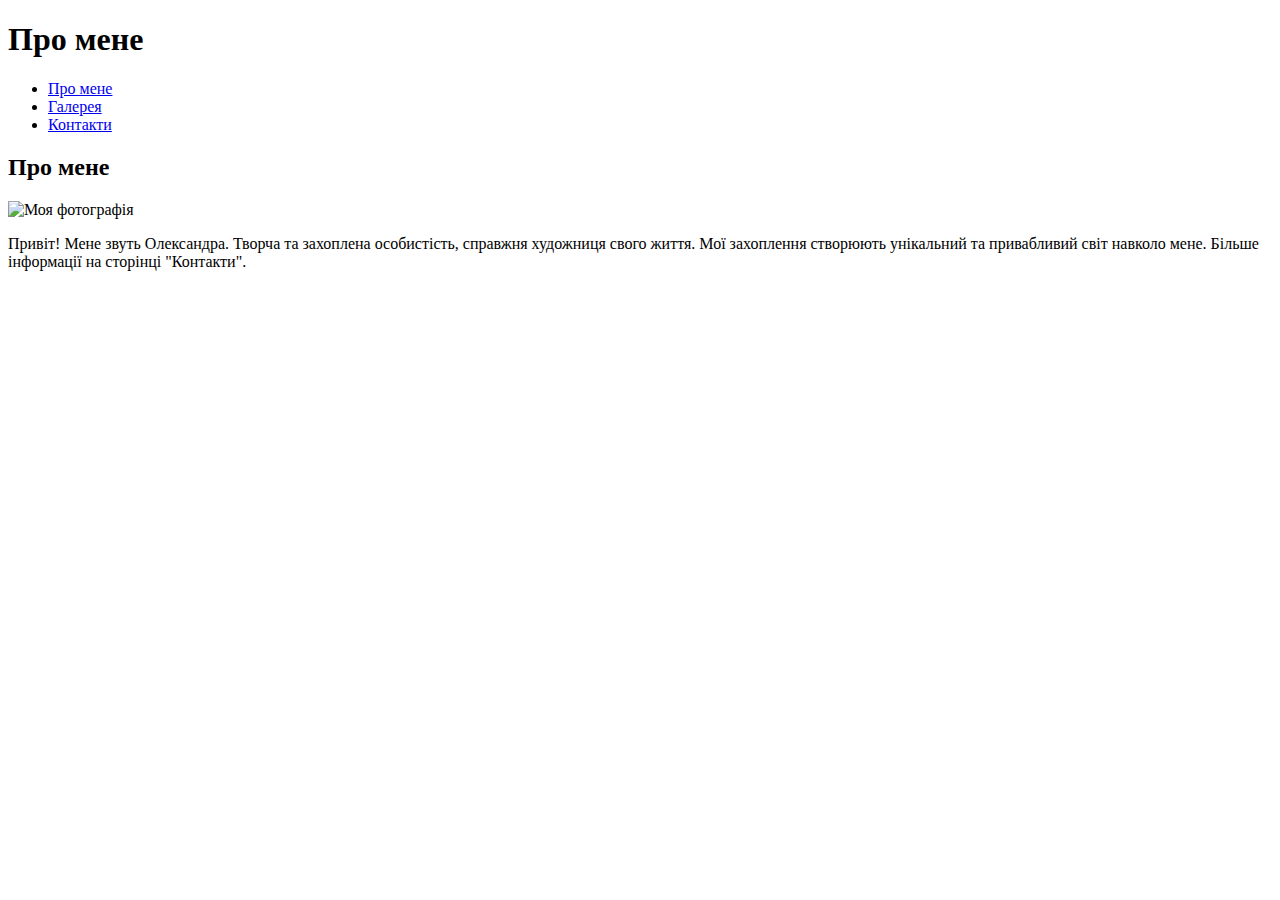
==== index.html @ 889f1ac9 "Create index.html" ====
<!DOCTYPE html>
<html lang="en">
<head>
    <meta charset="UTF-8">
    <meta name="viewport" content="width=device-width, initial-scale=1.0">
    <title>hw_qa</title>
</head>
<body>
    <header>
        <h1>Про мене</h1>
        <nav>
            <ul>
                <li><a href="index.html">Про мене</a></li>
                <li><a href="pages/gallery.html">Галерея</a></li>
                <li><a href="pages/contact.html">Контакти</a></li>
               
            </ul>
        </nav>
    </header>
    
    <section>
        <h2>Про мене</h2>
        <img src="images/my_photo.jpg" alt="Моя фотографія">
        <p>Привіт! Мене звуть Олександра. Творча та захоплена особистість, справжня художниця свого життя. Мої захоплення створюють унікальний та привабливий світ навколо мене. Більше інформації на сторінці "Контакти".</p>
    </section>

</body>
</html>
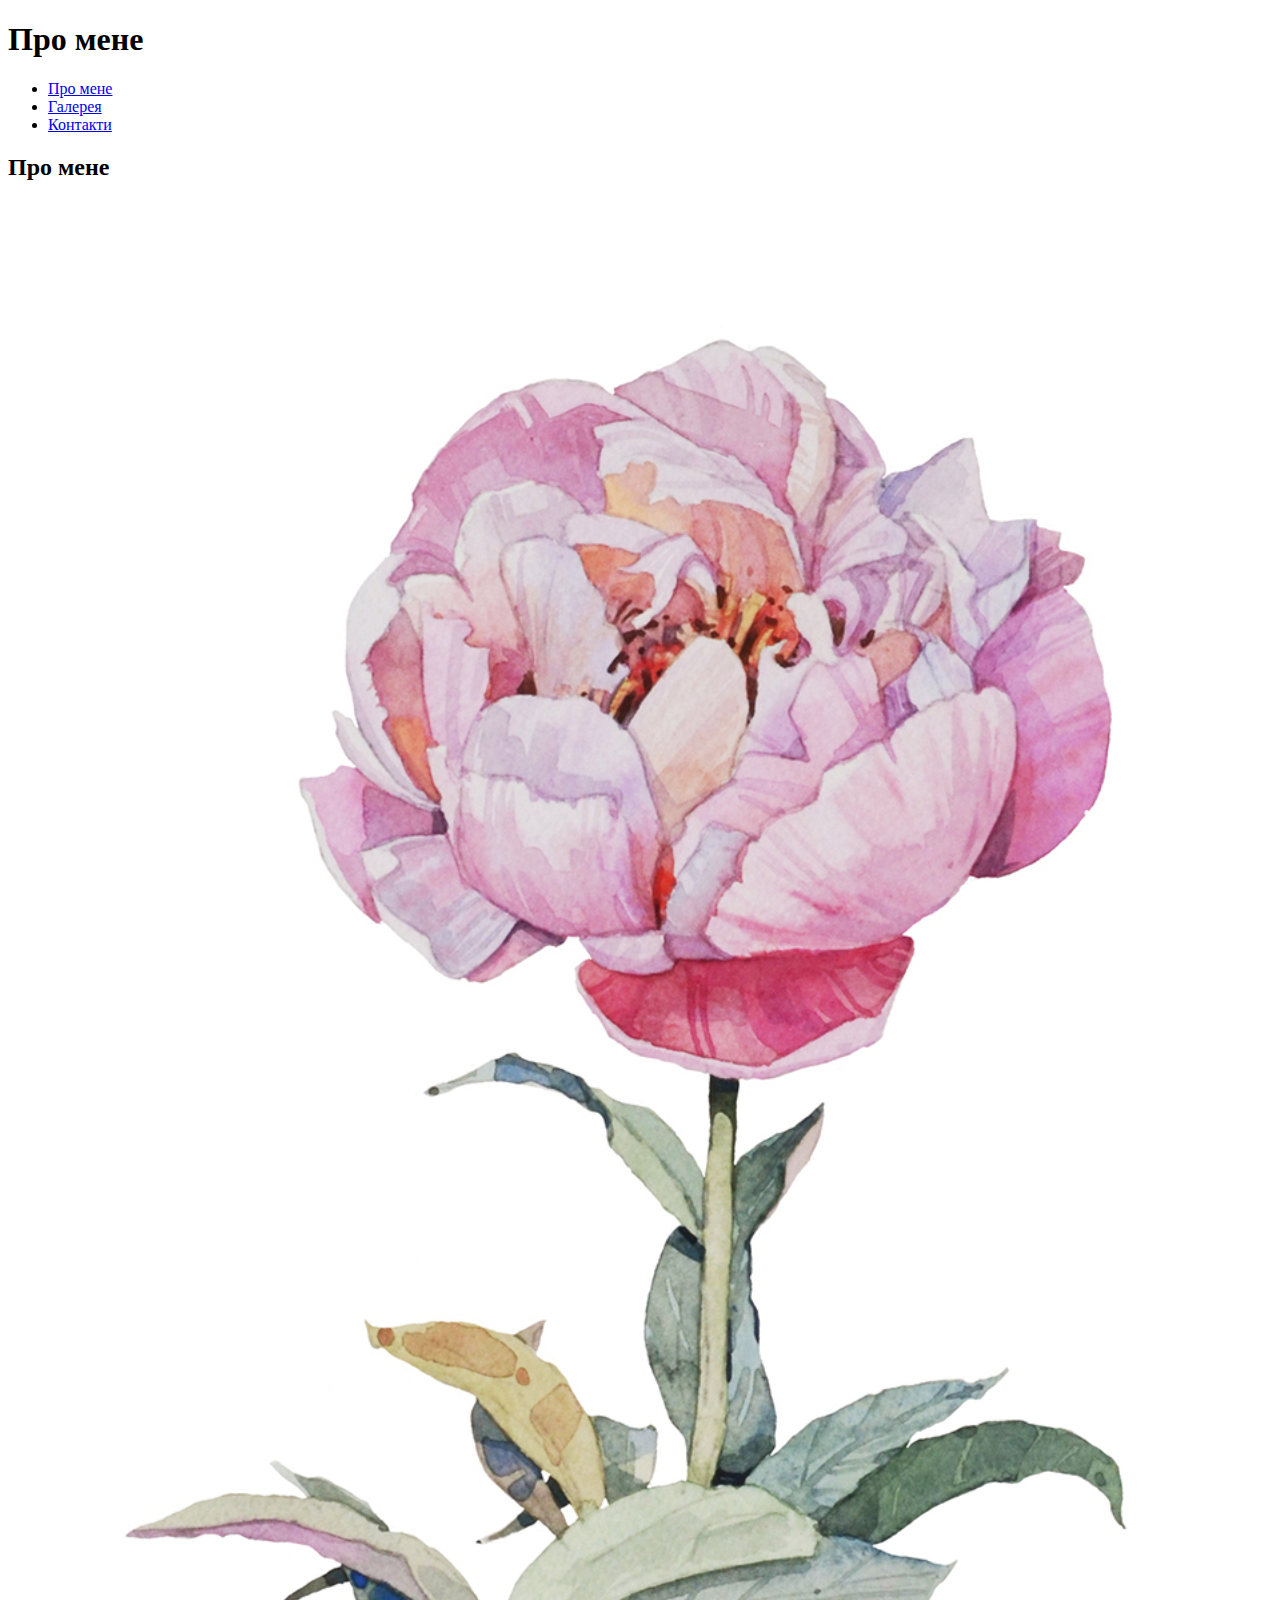
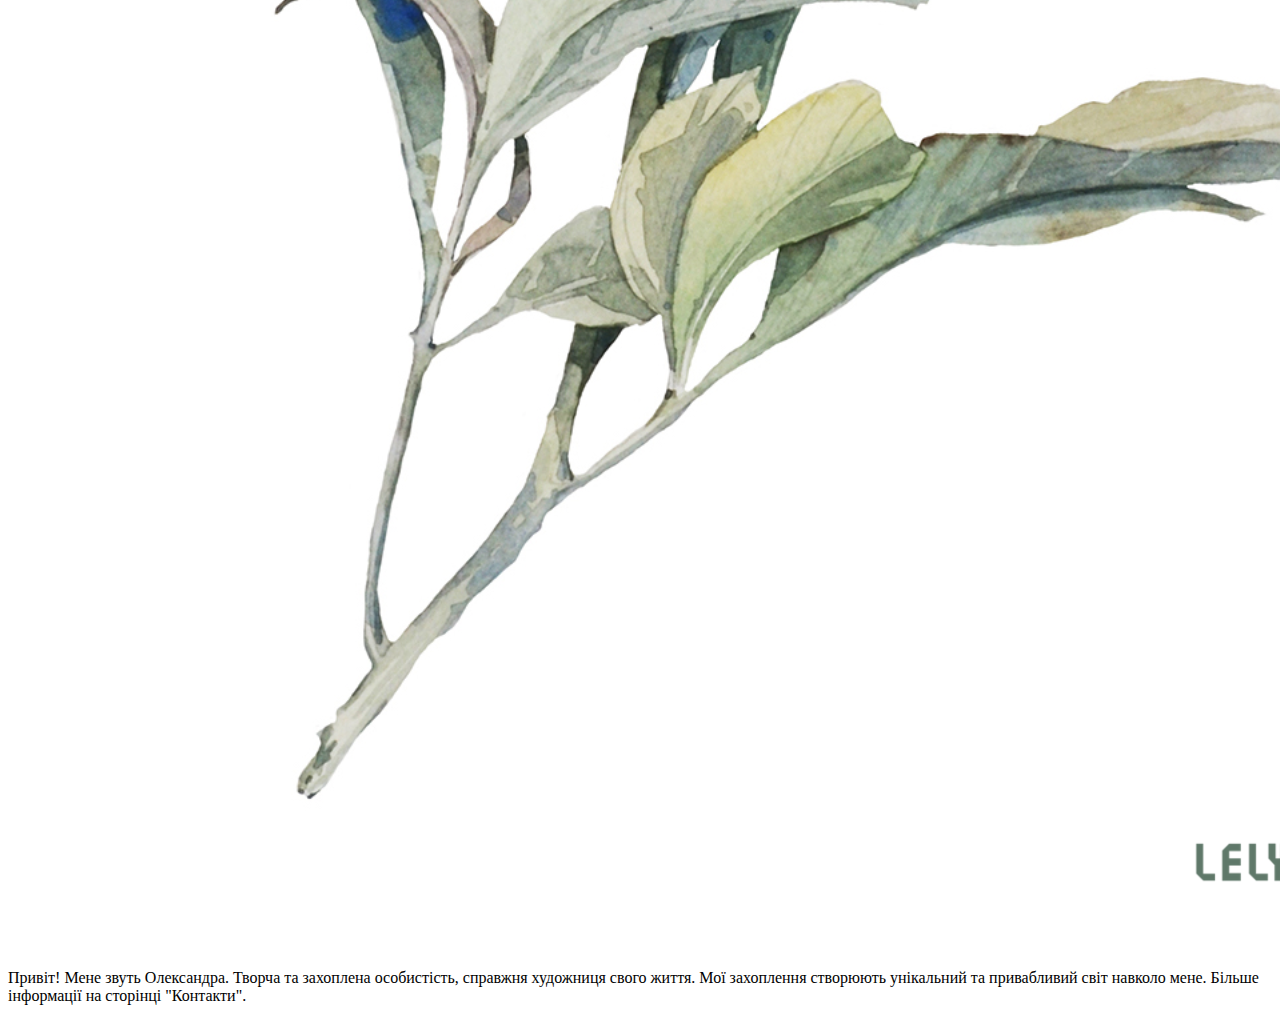
==== commit 76b40b24: "Update index.html" ====
--- a/index.html
+++ b/index.html
@@ -20,7 +20,7 @@
     
     <section>
         <h2>Про мене</h2>
-        <img src="images/my_photo.jpg" alt="Моя фотографія">
+        <img src="pages/photo1.jpg" alt="Моя фотографія">
         <p>Привіт! Мене звуть Олександра. Творча та захоплена особистість, справжня художниця свого життя. Мої захоплення створюють унікальний та привабливий світ навколо мене. Більше інформації на сторінці "Контакти".</p>
     </section>
 
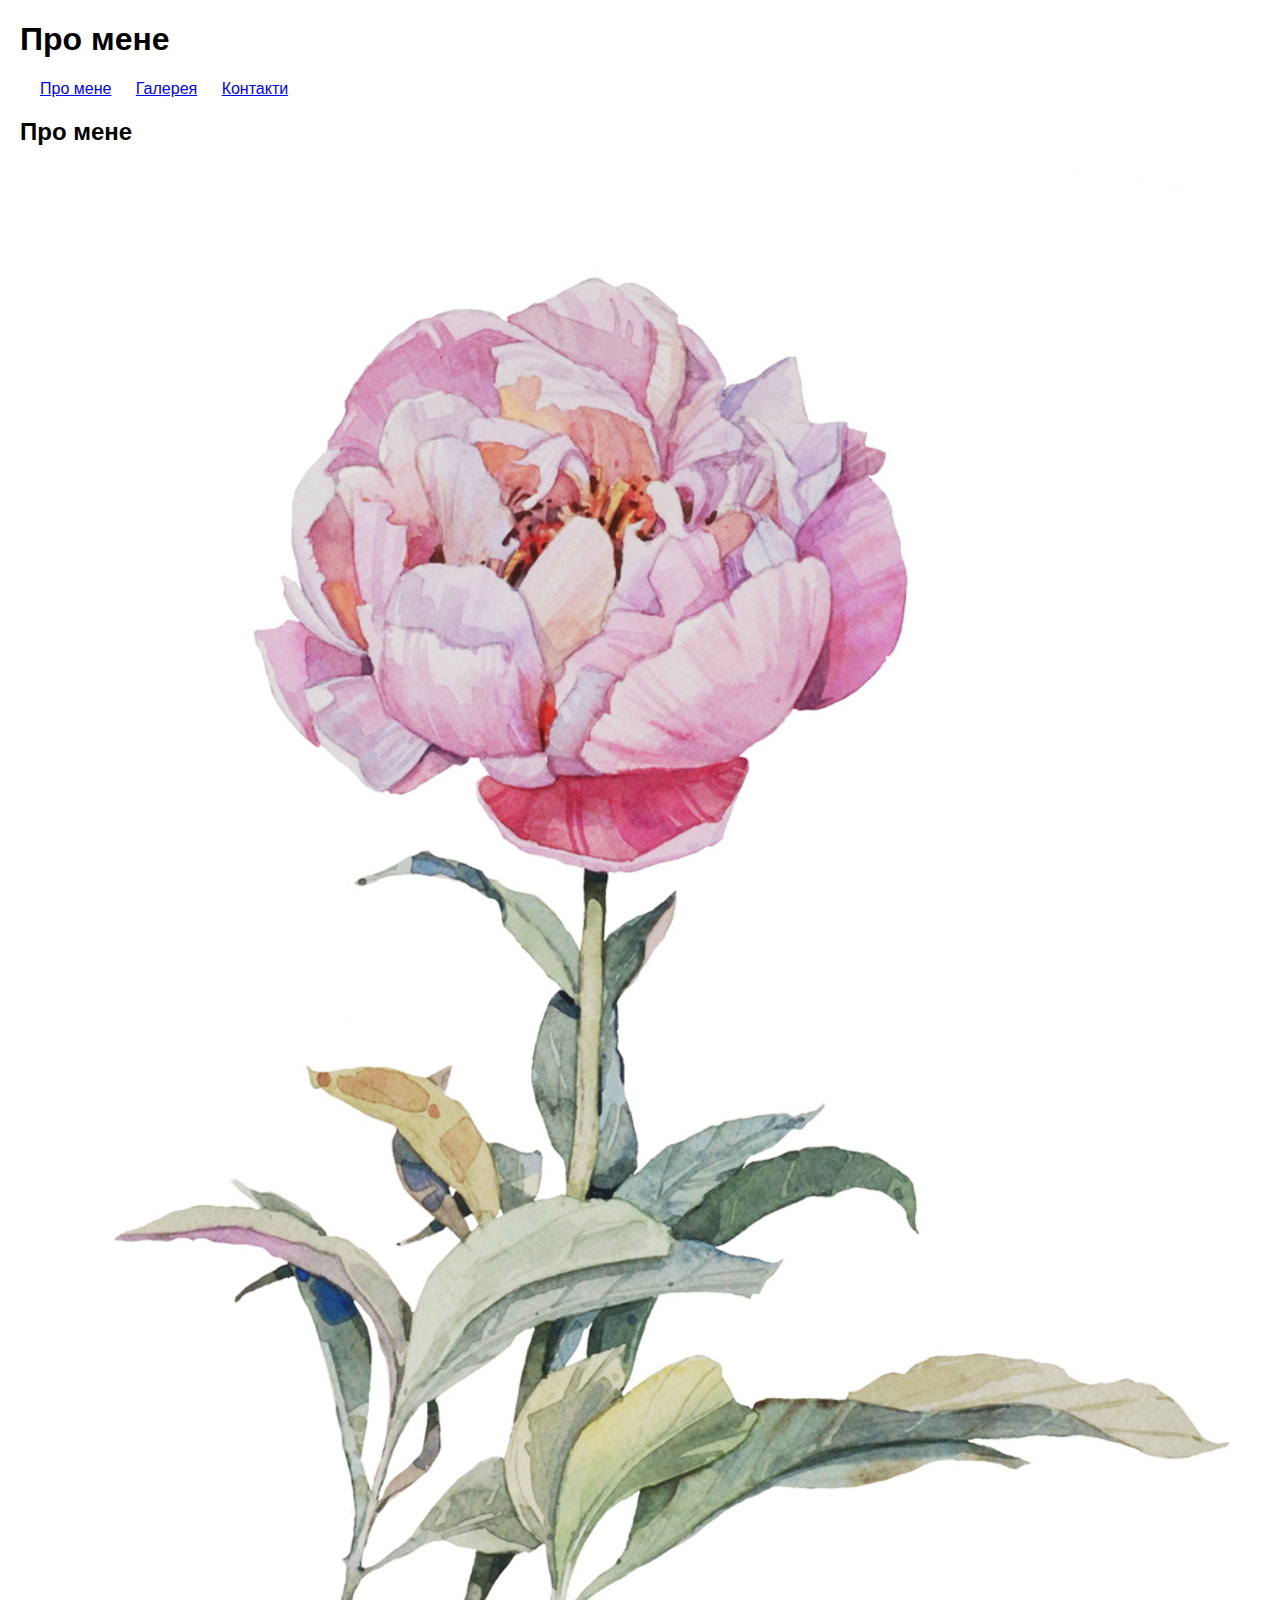
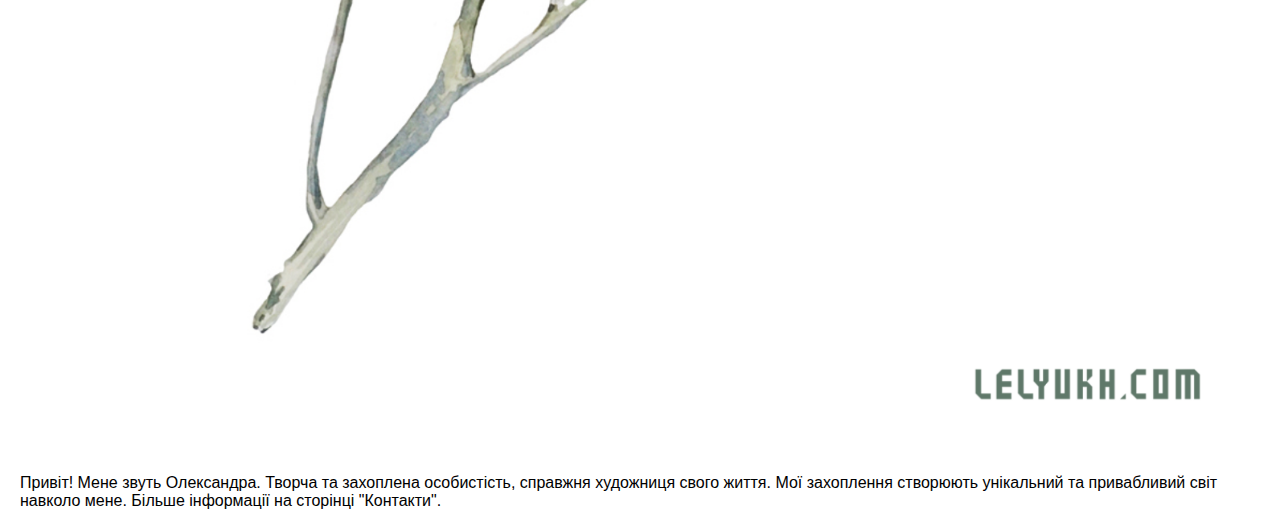
==== commit 08e7ab84: "Update index.html" ====
--- a/index.html
+++ b/index.html
@@ -3,6 +3,7 @@
 <head>
     <meta charset="UTF-8">
     <meta name="viewport" content="width=device-width, initial-scale=1.0">
+    <link rel="stylesheet" href="style/style.css">
     <title>hw_qa</title>
 </head>
 <body>
@@ -18,7 +19,7 @@
         </nav>
     </header>
     
-    <section>
+    <section id="about-me">
         <h2>Про мене</h2>
         <img src="pages/photo1.jpg" alt="Моя фотографія">
         <p>Привіт! Мене звуть Олександра. Творча та захоплена особистість, справжня художниця свого життя. Мої захоплення створюють унікальний та привабливий світ навколо мене. Більше інформації на сторінці "Контакти".</p>
--- a/style/style.css
+++ b/style/style.css
@@ -0,0 +1,33 @@
+body {
+    font-family: 'Arial', sans-serif;
+    margin: 0;
+    padding: 0;
+}
+
+header, nav, section, footer {
+    margin: 20px;
+}
+
+nav ul {
+    list-style-type: none;
+    padding: 0;
+}
+
+nav ul li {
+    display: inline;
+    margin-right: 20px;
+}
+
+img {
+    max-width: 100%;
+    height: auto;
+}
+
+#about-me article {
+    max-width: 600px;
+}
+
+footer {
+    margin-top: 50px;
+    text-align: center;
+}
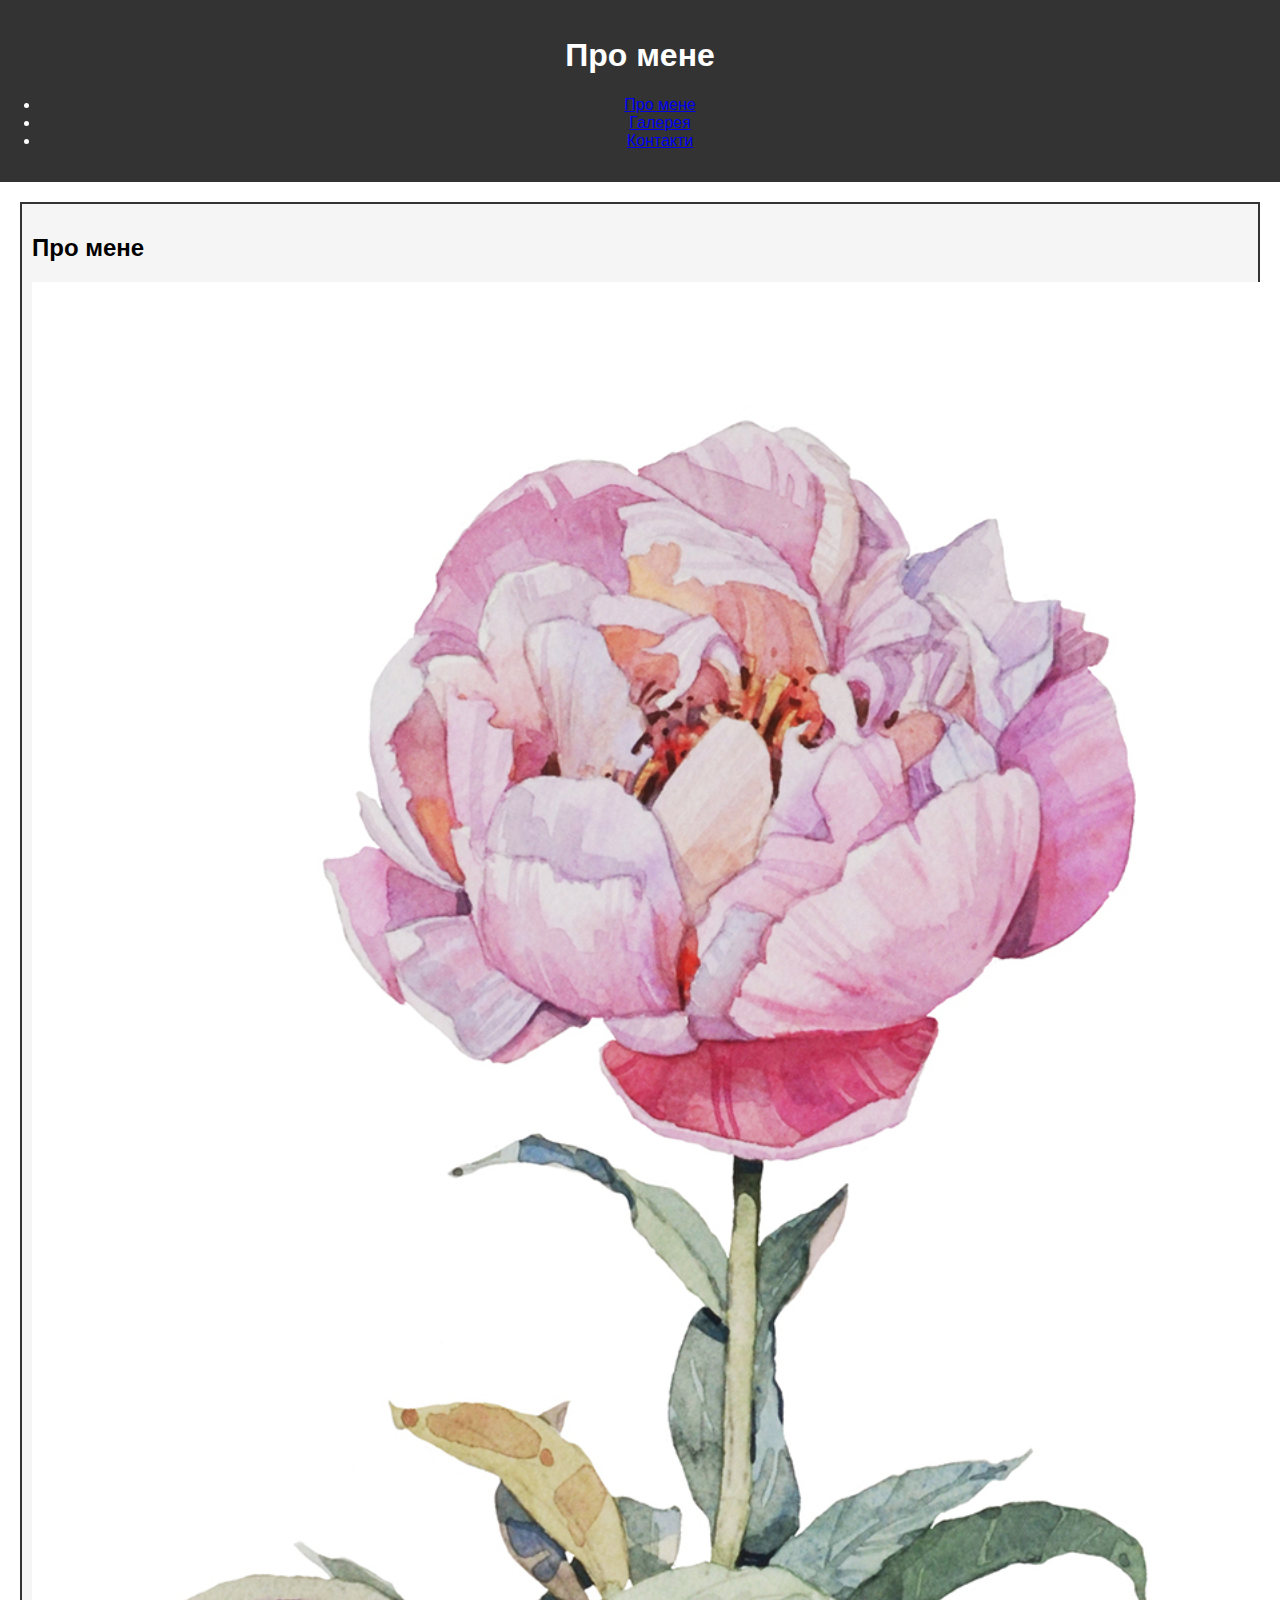
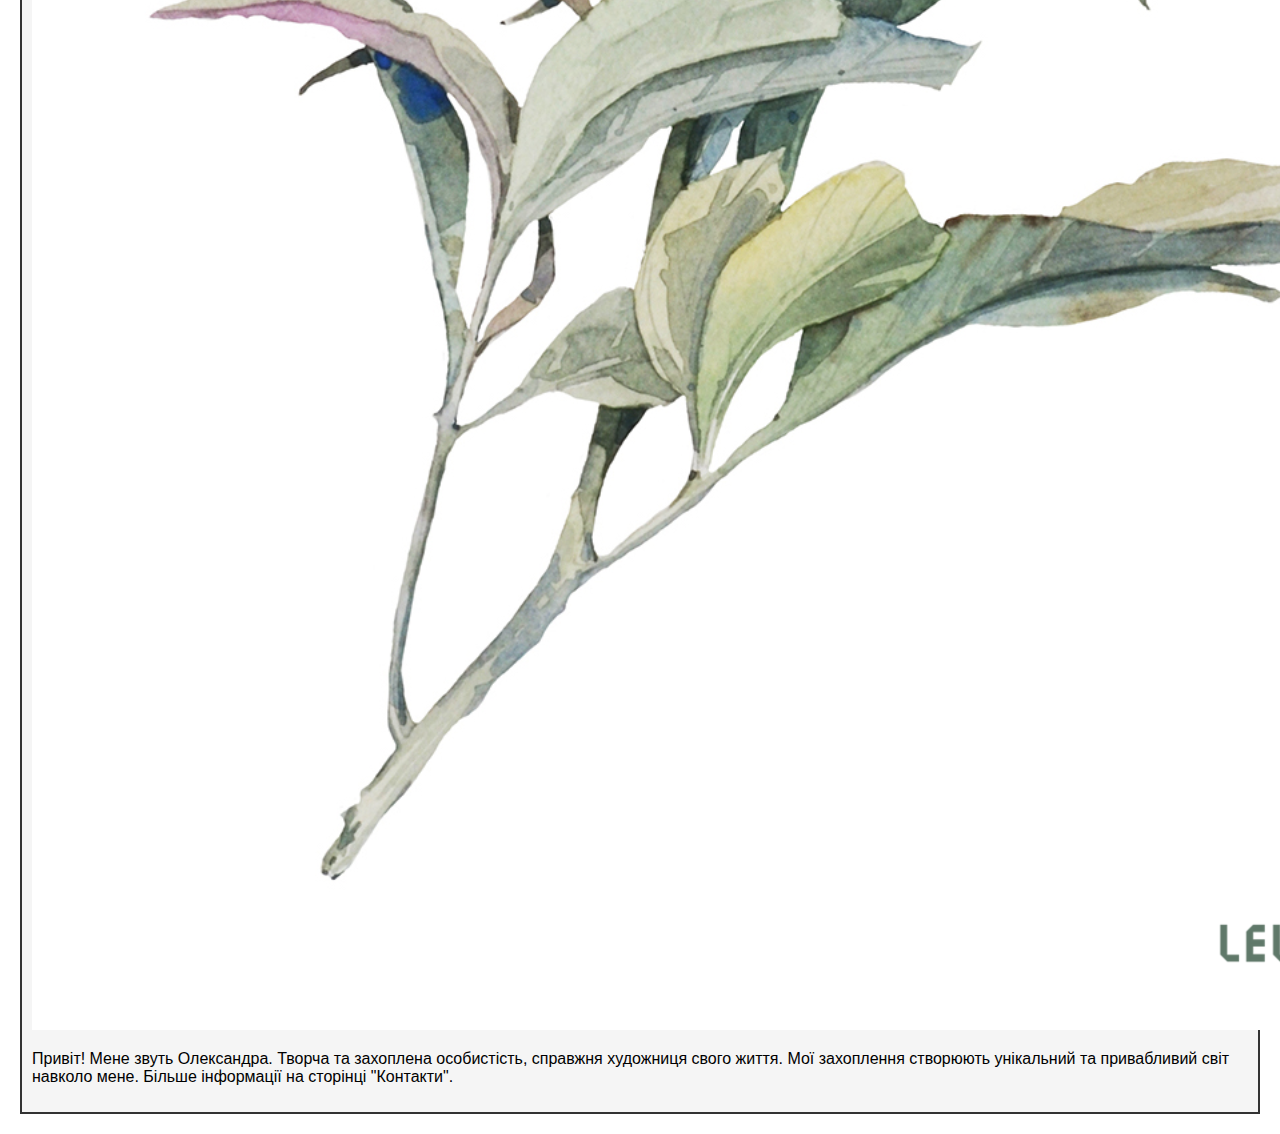
==== commit 30f38a24: "Update index.html" ====
--- a/index.html
+++ b/index.html
@@ -19,11 +19,13 @@
         </nav>
     </header>
     
-    <section id="about-me">
+    <section class="content">
+    <article class="bio" id="main-content">
         <h2>Про мене</h2>
         <img src="pages/photo1.jpg" alt="Моя фотографія">
         <p>Привіт! Мене звуть Олександра. Творча та захоплена особистість, справжня художниця свого життя. Мої захоплення створюють унікальний та привабливий світ навколо мене. Більше інформації на сторінці "Контакти".</p>
-    </section>
+    </article>
+</section>
 
 </body>
 </html>
--- a/style/style.css
+++ b/style/style.css
@@ -1,33 +1,32 @@
 body {
-    font-family: 'Arial', sans-serif;
+    font-family: Arial, sans-serif;
     margin: 0;
     padding: 0;
 }
 
-header, nav, section, footer {
+#main-content {
+    border: 2px solid #333;
+    padding: 10px;
+    background-color: #f5f5f5;
+}
+
+header {
+    background-color: #333;
+    color: #fff;
+    text-align: center;
+    padding: 1em 0;
+}
+
+.content {
     margin: 20px;
 }
 
-nav ul {
-    list-style-type: none;
-    padding: 0;
+footer {
+    background-color: #333;
+    color: #fff;
+    text-align: center;
+    padding: 1em 0;
 }
 
-nav ul li {
-    display: inline;
-    margin-right: 20px;
-}
 
-img {
-    max-width: 100%;
-    height: auto;
-}
 
-#about-me article {
-    max-width: 600px;
-}
-
-footer {
-    margin-top: 50px;
-    text-align: center;
-}
